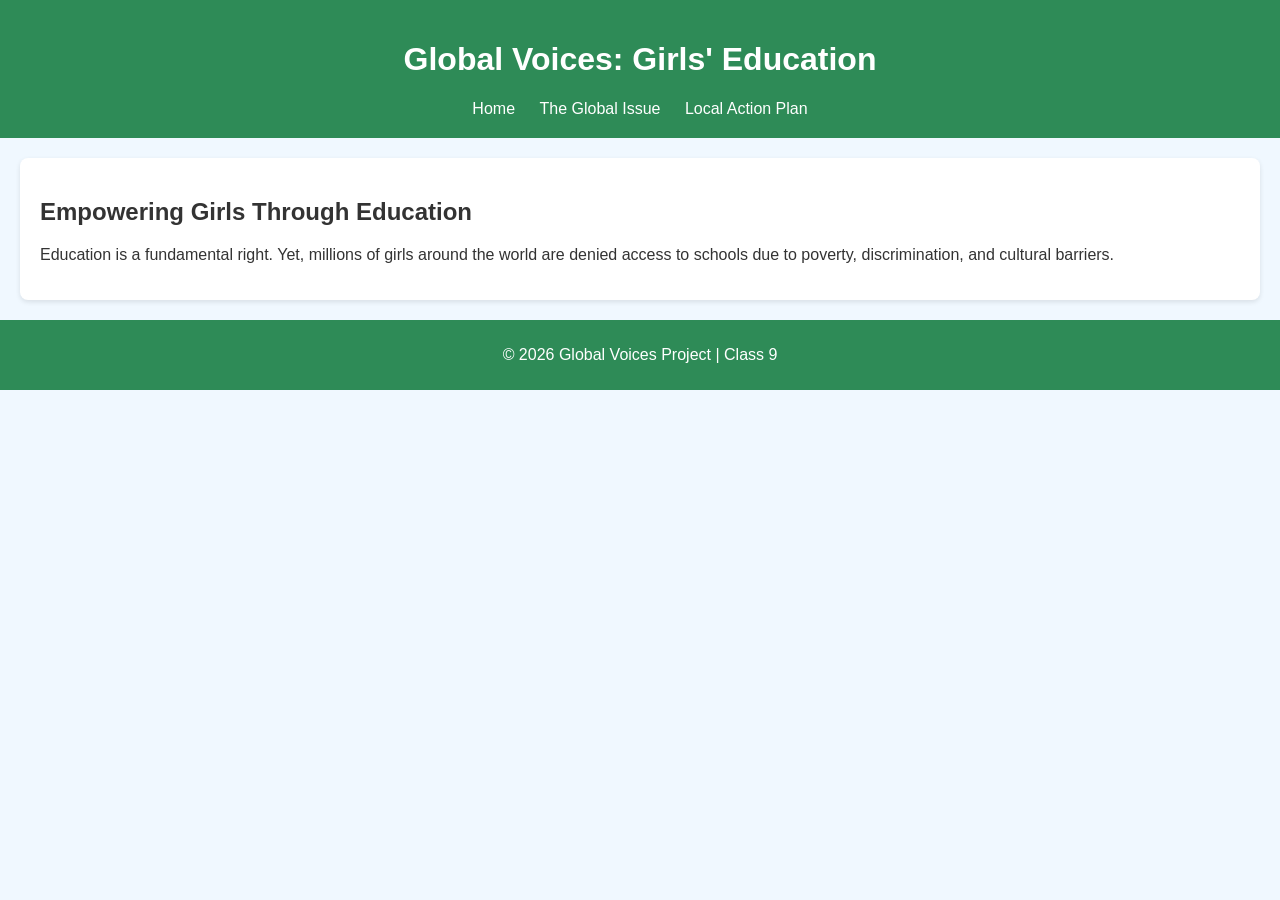
==== index.html @ 143a14bb "Rename pge1.html to index.html" ====
<!DOCTYPE html>
<html lang="en">
<head>
  <meta charset="UTF-8">
  <meta name="viewport" content="width=device-width, initial-scale=1.0">
  <title>Global Voices - Girls' Education</title>
  <link rel="stylesheet" href="style.css">
</head>
<body>
  <header>
    <h1>Global Voices: Girls' Education</h1>
    <nav>
      <a href="index.html">Home</a>
      <a href="global.html">The Global Issue</a>
      <a href="action.html">Local Action Plan</a>
    </nav>
  </header>

  <section>
    <h2>Empowering Girls Through Education</h2>
    <p>Education is a fundamental right. Yet, millions of girls around the world are denied access to schools due to poverty, discrimination, and cultural barriers.</p>
  </section>

  <footer>
    <p>© 2026 Global Voices Project | Class 9</p>
  </footer>
</body>
</html>
---- style.css ----
body {
  font-family: 'Segoe UI', sans-serif;
  background-color: #f0f8ff;
  color: #333;
  margin: 0;
  padding: 0;
}

header {
  background-color: #2e8b57;
  color: white;
  text-align: center;
  padding: 20px;
}

nav a {
  color: white;
  margin: 0 10px;
  text-decoration: none;
}

nav a:hover {
  text-decoration: underline;
}

section {
  padding: 20px;
  margin: 20px;
  background-color: white;
  border-radius: 8px;
  box-shadow: 0 2px 5px rgba(0,0,0,0.1);
}

footer {
  text-align: center;
  background-color: #2e8b57;
  color: white;
  padding: 10px;
}
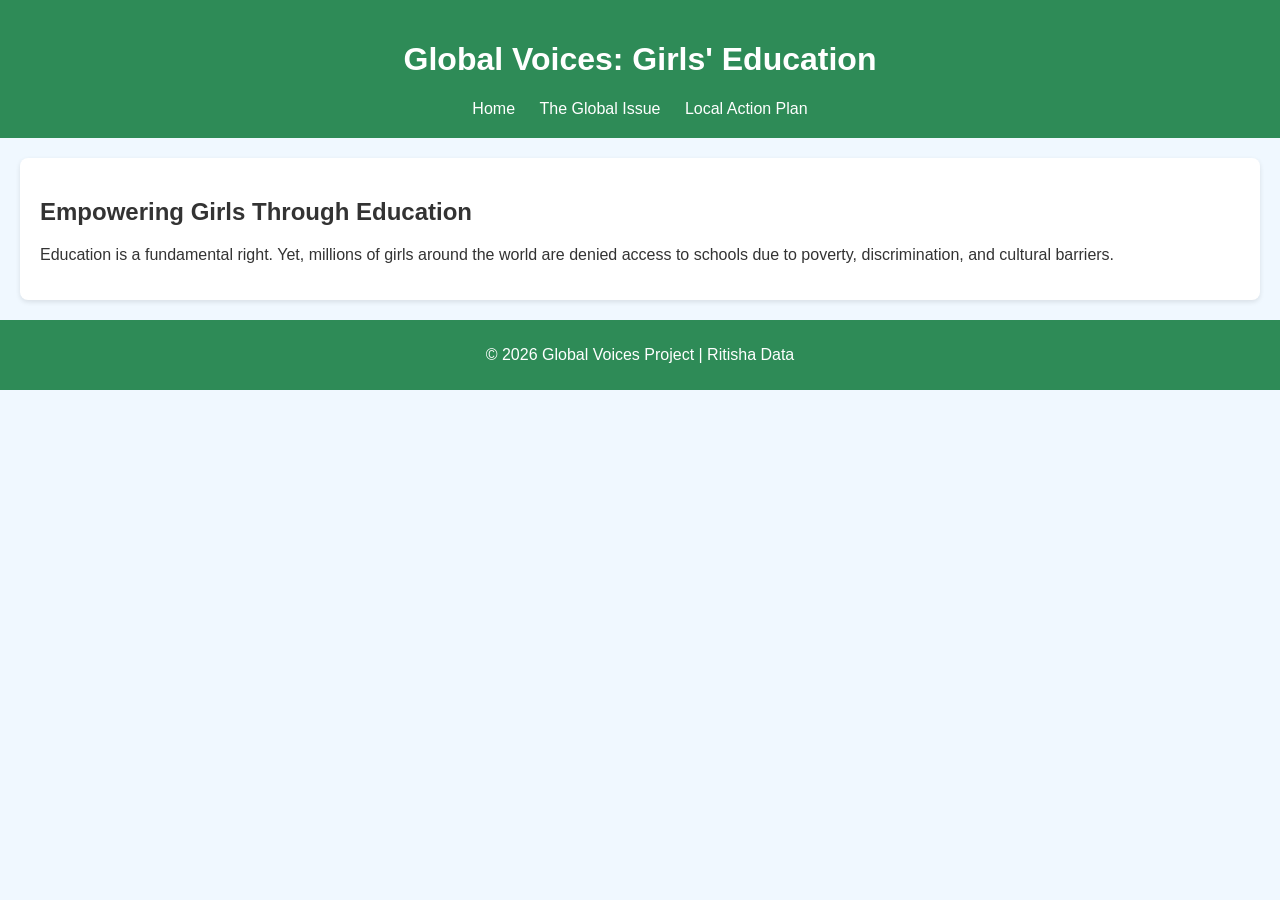
==== commit 5a6e33a1: "Update index.html" ====
--- a/index.html
+++ b/index.html
@@ -22,7 +22,7 @@
   </section>
 
   <footer>
-    <p>© 2026 Global Voices Project | Class 9</p>
+    <p>© 2026 Global Voices Project | Ritisha Data</p>
   </footer>
 </body>
 </html>
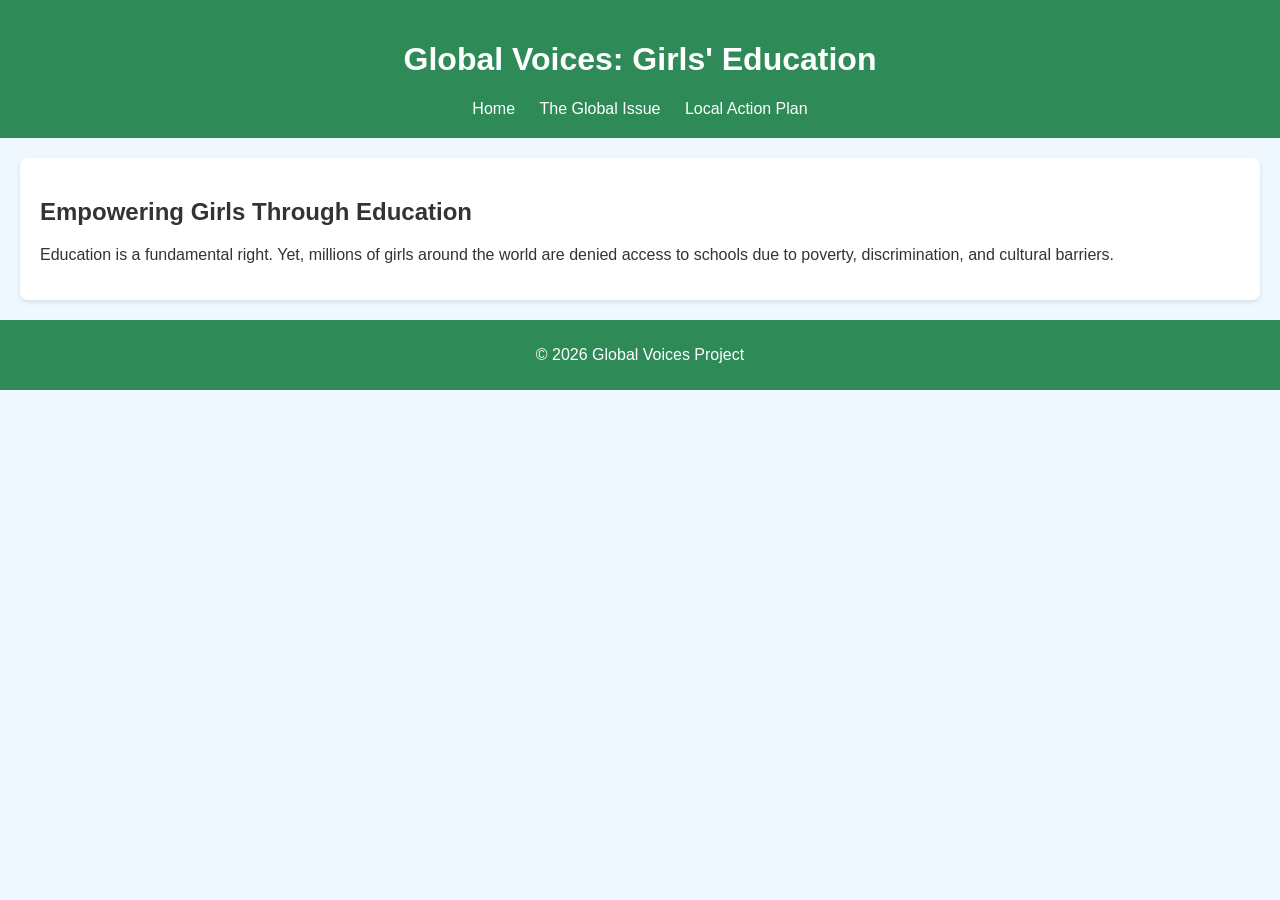
==== commit 7c68fa3f: "Update index.html" ====
--- a/index.html
+++ b/index.html
@@ -22,7 +22,7 @@
   </section>
 
   <footer>
-    <p>© 2026 Global Voices Project | Ritisha Data</p>
+    <p>© 2026 Global Voices Project</p>
   </footer>
 </body>
 </html>
